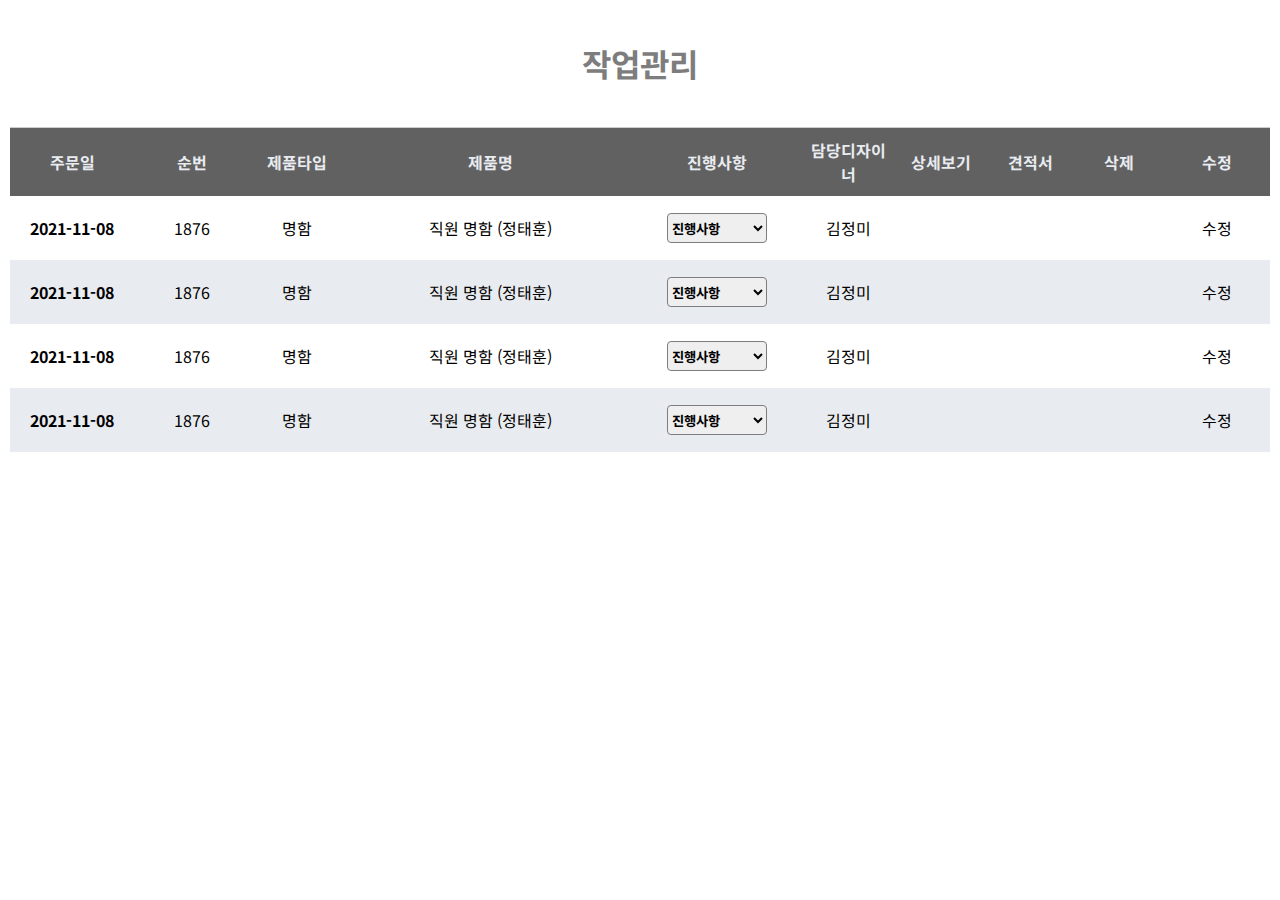
==== design_index.html @ ff5b4b22 "Table board" ====
<!doctype html>
<html lang="ko">
<head>
	<meta charset="UTF-8">
	<meta http-equiv="X-UA-Compatible" content="IE=edge">
    <meta name="viewport" content="width=device-width, initial-scale=1.0">
	 <!-- Fonts -->
    <link href="https://fonts.googleapis.com/css2?family=Noto+Sans+KR:wght@300;400;700;900&family=Rubik:wght@300;400;600;800&display=swap" rel="stylesheet">
    <!-- CSS Links -->
    <link rel="stylesheet" href="css/setting.css">
    <link rel="stylesheet" href="css/design_style.css">
    <!-- JS Link -->
    <script src="js/main.js" defer></script>
    <!-- FontAwsome CDN -->
    <link rel="stylesheet" href="https://use.fontawesome.com/releases/v5.15.4/css/all.css" integrity="sha384-DyZ88mC6Up2uqS4h/KRgHuoeGwBcD4Ng9SiP4dIRy0EXTlnuz47vAwmeGwVChigm" crossorigin="anonymous">
	<title>웹플 | 작업관리</title>
</head>
<body>
    <!-- Aside -->
    <aside class="navbar__aside">
        <!-- Nav -->
        <nav id="navbar">
            <button class="nav__times__toggle"><i class="fas fa-times"></i></button>
            <a href="#" class="navbar__logo">
                <h1 class="navbar__logo__h1">Webffle</h1>
            </a>
            <div class="profile__wrap">
                <div class="profile__img"></div>
                <h3 class="profile__info">JohnnyHong</h3><br />
                <h4 class="profile__class">Front-End-Engineer</h4>
            </div>
            <div class="navbar__list">
                <ul>
                    <li class="navbar__list__item"><a href="../main/index.php">메인</a></li>
                    <li class="navbar__list__item"><a href="#">거래처관리</a></li>
                    <li class="navbar__list__item"><a class="nav-now" href="#">작업관리</a></li>
                    <li class="navbar__list__item"><a href="#">수금관리</a></li>
                    <li class="navbar__list__item"><a href="#">거래명세서관리</a></li>
                    <li class="navbar__list__item"><a href="#">견적서관리</a></li>
                </ul>
            </div>
        </nav>
    </aside>
    <!-- Mobile Nav toggle -->
    <nav class="mobile__nav__toggle">
        <button class="nav__toggle"><i class="fas fa-bars"></i></button>
    </nav>
    <!-- 주문일 순번 제품타입 제품명 진행사항 담당디자이너 상세보기 견적서 삭제 수정 -->
    <!-- Main -->
    <header class="title">
        <h1 class="title__h1">작업관리</h1>
    </header>
    <main>
        <table class="work__ctrl">
            <thead>
                <tr>
                    <th scope="col">주문일</th>
                    <th scope="col">순번</th>
                    <th scope="col">제품타입</th>
                    <th scope="col" class="product__name">제품명</th>
                    <th scope="col">진행사항</th>
                    <th scope="col">담당디자이너</th>
                    <th scope="col" class="work__buttons">상세보기</th>
                    <th scope="col" class="work__buttons">견적서</th>
                    <th scope="col" class="work__buttons">삭제</th>
                    <th scope="col" class="work__buttons">수정</th>
                </tr>
            </thead>
            <tbody>
                <tr>
                    <th scope="row">2021-11-08</th>
                    <td>1876</td>
                    <td>명함</td>
                    <td>직원 명함 (정태훈)</td>
                    <td>
                        <select name="proceedings">
                            <option value="">진행사항</option>
                            <option>접수중</option>
                            <option>시안작업</option>
                            <option>보류</option>
                            <option>인쇄중</option>
                            <option>인쇄완료</option>
                            <option>후가공</option>
                            <option>배송준비중</option>
                            <option>배송완료</option>
                            <option>미결재</option>
                            <option>결재완료</option>
                        </select>
                    </td>
                    <td>김정미</td>
                    <td><i class="fas fa-search"></i></td>
                    <td><i class="fas fa-search"></i></td>
                    <td><i class="fas fa-trash"></i></td>
                    <td><button>수정</button></td>
                </tr>
                <tr>
                    <th scope="row">2021-11-08</th>
                    <td>1876</td>
                    <td>명함</td>
                    <td>직원 명함 (정태훈)</td>
                    <td>
                        <select name="proceedings">
                            <option value="">진행사항</option>
                            <option>접수중</option>
                            <option>시안작업</option>
                            <option>보류</option>
                            <option>인쇄중</option>
                            <option>인쇄완료</option>
                            <option>후가공</option>
                            <option>배송준비중</option>
                            <option>배송완료</option>
                            <option>미결재</option>
                            <option>결재완료</option>
                        </select>
                    </td>
                    <td>김정미</td>
                    <td><i class="fas fa-search"></i></td>
                    <td><i class="fas fa-search"></i></td>
                    <td><i class="fas fa-trash"></i></td>
                    <td><button>수정</button></td>
                </tr>
                <tr>
                    <th scope="row">2021-11-08</th>
                    <td>1876</td>
                    <td>명함</td>
                    <td>직원 명함 (정태훈)</td>
                    <td>
                        <select name="proceedings">
                            <option value="">진행사항</option>
                            <option>접수중</option>
                            <option>시안작업</option>
                            <option>보류</option>
                            <option>인쇄중</option>
                            <option>인쇄완료</option>
                            <option>후가공</option>
                            <option>배송준비중</option>
                            <option>배송완료</option>
                            <option>미결재</option>
                            <option>결재완료</option>
                        </select>
                    </td>
                    <td>김정미</td>
                    <td><i class="fas fa-search"></i></td>
                    <td><i class="fas fa-search"></i></td>
                    <td><i class="fas fa-trash"></i></td>
                    <td><button>수정</button></td>
                </tr>
                <tr>
                    <th scope="row">2021-11-08</th>
                    <td>1876</td>
                    <td>명함</td>
                    <td>직원 명함 (정태훈)</td>
                    <td>
                        <select name="proceedings">
                            <option value="">진행사항</option>
                            <option>접수중</option>
                            <option>시안작업</option>
                            <option>보류</option>
                            <option>인쇄중</option>
                            <option>인쇄완료</option>
                            <option>후가공</option>
                            <option>배송준비중</option>
                            <option>배송완료</option>
                            <option>미결재</option>
                            <option>결재완료</option>
                        </select>
                    </td>
                    <td>김정미</td>
                    <td><i class="fas fa-search"></i></td>
                    <td><i class="fas fa-search"></i></td>
                    <td><i class="fas fa-trash"></i></td>
                    <td><button>수정</button></td>
                </tr>
            </tbody>
        </table>
    </main>
</body>
</html>
---- css/setting.css ----
/* Variable */
:root {
    /* Colors */
    --color-orange: #de9228;
    --color-light-grey: #dee2e3;
    --color-dark-grey: #616161;
    --dd-color-grey: #7e7d7d;
    --highlight-grey: #E8EBEF;

    /* Font Family */
    --font-english: 'Rubik', sans-serif;
    --font-korean: 'Noto Sans KR', sans-serif;
  
    /* Font Weight */
    --total-weight-light: 300;
    --total-weight-Regular: 400;
  
    /* English Weight */
    --eng-weight-semi-bold: 600;
    --eng-weight-bold: 800;
  
    /* Korean Weight */
    --ko-weight-bold: 700;
    --ko-weight-black: 900;
}
---- css/design_style.css ----
* {
  -webkit-box-sizing: border-box;
          box-sizing: border-box;
}

body {
  overflow-x: hidden;
  margin: 0;
  padding: 0;
}

a {
  text-decoration: none;
}

ul, li {
  list-style: none;
}

button {
  font-family: "Noto Sans KR", sans-serif;
  background-color: transparent;
  cursor: pointer;
  border: none;
  outline: none;
}

aside {
  z-index: 600;
  position: absolute;
  left: 0;
  width: 200px;
  height: 100vh;
  background-color: #dee2e3;
}
aside nav {
  position: relative;
  margin-top: 100px;
}
aside nav .nav__times__toggle {
  display: none;
  position: absolute;
  font-size: 25px;
  top: -60px;
  left: 150px;
}
@media screen and (max-width: 1500px) {
  aside nav .nav__times__toggle {
    display: block;
  }
}
aside nav .navbar__logo {
  position: relative;
  left: 30px;
}
aside nav .navbar__logo .navbar__logo__h1 {
  font-family: "Rubik", sans-serif;
  font-weight: 800;
  color: orange;
  font-size: 35px;
}
aside nav .profile__wrap {
  display: -webkit-box;
  display: -ms-flexbox;
  display: flex;
  -webkit-box-orient: vertical;
  -webkit-box-direction: normal;
      -ms-flex-direction: column;
          flex-direction: column;
  -webkit-box-align: center;
      -ms-flex-align: center;
          align-items: center;
  font-family: "Noto Sans KR", sans-serif;
}
aside nav .profile__wrap .profile__img {
  background: url(../images/profile.jpg) no-repeat center/cover;
  width: 100px;
  height: 100px;
  border-radius: 50%;
}
aside nav .profile__wrap .profile__class {
  color: #7e7d7d;
  font-weight: 300;
  margin-top: -35px;
}
aside nav .navbar__list ul {
  display: -webkit-box;
  display: -ms-flexbox;
  display: flex;
  -webkit-box-orient: vertical;
  -webkit-box-direction: normal;
      -ms-flex-direction: column;
          flex-direction: column;
  gap: 25px;
}
aside nav .navbar__list ul li a {
  padding: 4px 10px;
  border-radius: 5px;
  font-family: "Noto Sans KR", sans-serif;
  font-weight: 400;
  font-size: 18px;
  color: #000;
  -webkit-transition: all 200ms ease-in-out;
  transition: all 200ms ease-in-out;
}
aside nav .navbar__list ul li a:hover, aside nav .navbar__list ul li a:focus {
  background-color: #de9228;
  color: #e8ebef;
}
aside nav .navbar__list ul li .nav-now {
  background-color: orange;
  color: #e8ebef;
}
@media screen and (max-width: 1500px) {
  aside {
    -webkit-transform: translateX(-300px);
            transform: translateX(-300px);
    opacity: 0;
    -webkit-transition: all 300ms ease-in-out;
    transition: all 300ms ease-in-out;
  }
}

.visible {
  display: block;
  opacity: 1;
  -webkit-transform: translateX(0px);
          transform: translateX(0px);
  -webkit-transition: all 300ms ease-in-out;
  transition: all 300ms ease-in-out;
}

.mobile__nav__toggle {
  position: fixed;
  z-index: 500;
}
.mobile__nav__toggle button {
  display: none;
  font-size: 30px;
  margin-top: 40px;
  margin-left: 40px;
}
@media screen and (max-width: 1500px) {
  .mobile__nav__toggle button {
    display: block;
  }
}

.title {
  display: -webkit-box;
  display: -ms-flexbox;
  display: flex;
  -webkit-box-pack: center;
      -ms-flex-pack: center;
          justify-content: center;
}
.title .title__h1 {
  font-family: "Noto Sans KR", sans-serif;
  color: #7e7d7d;
  margin-top: 40px;
}

main {
  display: -webkit-box;
  display: -ms-flexbox;
  display: flex;
  -webkit-box-pack: center;
      -ms-flex-pack: center;
          justify-content: center;
  max-width: 1400px;
  margin: auto;
}
main table {
  border-collapse: collapse;
  text-align: center;
  line-height: 1.5;
  border-top: 1px solid #ccc;
  margin: 20px 10px;
}
main table thead th {
  width: 150px;
  padding: 10px 5px;
  font-family: "Noto Sans KR", sans-serif;
  font-weight: 700;
  color: #e8ebef;
  background-color: #616161;
}
main table thead .product__name {
  width: 1000px;
  padding: 0px 50px;
}
main table tbody {
  font-family: "Noto Sans KR", sans-serif;
}
main table tbody th {
  width: 300px;
  padding: 20px;
}
main table tbody td {
  width: 350px;
  padding: 10px;
}
main table tbody td button {
  font-size: 16px;
}
main table tbody td select {
  width: 100px;
  height: 30px;
  border: 1px solid #7e7d7d;
  border-radius: 4px;
  font-family: "Noto Sans KR", sans-serif;
  font-weight: 700;
}
main table tbody tr:nth-of-type(even) {
  background-color: #e8ebef;
}

/*# sourceMappingURL=design_style.css.map */
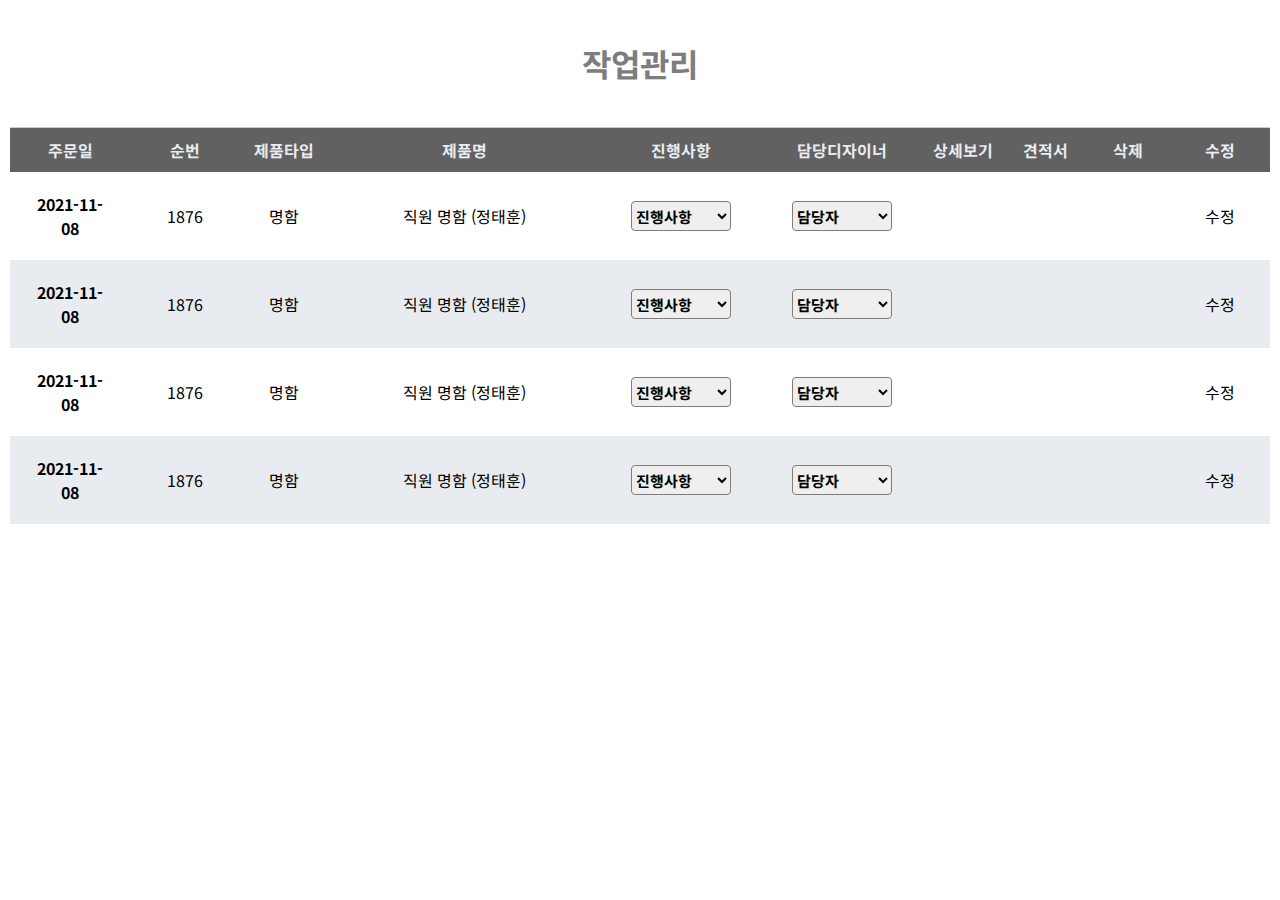
==== commit 961466bf: "Modify Board part & Responsive Max-width" ====
--- a/design_index.html
+++ b/design_index.html
@@ -87,85 +87,109 @@
                             <option>결재완료</option>
                         </select>
                     </td>
-                    <td>김정미</td>
-                    <td><i class="fas fa-search"></i></td>
-                    <td><i class="fas fa-search"></i></td>
-                    <td><i class="fas fa-trash"></i></td>
-                    <td><button>수정</button></td>
-                </tr>
-                <tr>
-                    <th scope="row">2021-11-08</th>
-                    <td>1876</td>
-                    <td>명함</td>
-                    <td>직원 명함 (정태훈)</td>
-                    <td>
-                        <select name="proceedings">
-                            <option value="">진행사항</option>
-                            <option>접수중</option>
-                            <option>시안작업</option>
-                            <option>보류</option>
-                            <option>인쇄중</option>
-                            <option>인쇄완료</option>
-                            <option>후가공</option>
-                            <option>배송준비중</option>
-                            <option>배송완료</option>
-                            <option>미결재</option>
-                            <option>결재완료</option>
-                        </select>
-                    </td>
-                    <td>김정미</td>
-                    <td><i class="fas fa-search"></i></td>
-                    <td><i class="fas fa-search"></i></td>
-                    <td><i class="fas fa-trash"></i></td>
-                    <td><button>수정</button></td>
-                </tr>
-                <tr>
-                    <th scope="row">2021-11-08</th>
-                    <td>1876</td>
-                    <td>명함</td>
-                    <td>직원 명함 (정태훈)</td>
-                    <td>
-                        <select name="proceedings">
-                            <option value="">진행사항</option>
-                            <option>접수중</option>
-                            <option>시안작업</option>
-                            <option>보류</option>
-                            <option>인쇄중</option>
-                            <option>인쇄완료</option>
-                            <option>후가공</option>
-                            <option>배송준비중</option>
-                            <option>배송완료</option>
-                            <option>미결재</option>
-                            <option>결재완료</option>
-                        </select>
-                    </td>
-                    <td>김정미</td>
-                    <td><i class="fas fa-search"></i></td>
-                    <td><i class="fas fa-search"></i></td>
-                    <td><i class="fas fa-trash"></i></td>
-                    <td><button>수정</button></td>
-                </tr>
-                <tr>
-                    <th scope="row">2021-11-08</th>
-                    <td>1876</td>
-                    <td>명함</td>
-                    <td>직원 명함 (정태훈)</td>
-                    <td>
-                        <select name="proceedings">
-                            <option value="">진행사항</option>
-                            <option>접수중</option>
-                            <option>시안작업</option>
-                            <option>보류</option>
-                            <option>인쇄중</option>
-                            <option>인쇄완료</option>
-                            <option>후가공</option>
-                            <option>배송준비중</option>
-                            <option>배송완료</option>
-                            <option>미결재</option>
-                            <option>결재완료</option>
-                        </select>
-                    </td>
-                    <td>김정미</td>
+                    <td>
+                        <select name="designer">
+                            <option value="">담당자</option>
+                            <option>홍준표</option>
+                            <option>김정미</option>            
+                        </select>
+                    </td>
+                    <td><i class="fas fa-search"></i></td>
+                    <td><i class="fas fa-search"></i></td>
+                    <td><i class="fas fa-trash"></i></td>
+                    <td><button>수정</button></td>
+                </tr>
+                <tr>
+                    <th scope="row">2021-11-08</th>
+                    <td>1876</td>
+                    <td>명함</td>
+                    <td>직원 명함 (정태훈)</td>
+                    <td>
+                        <select name="proceedings">
+                            <option value="">진행사항</option>
+                            <option>접수중</option>
+                            <option>시안작업</option>
+                            <option>보류</option>
+                            <option>인쇄중</option>
+                            <option>인쇄완료</option>
+                            <option>후가공</option>
+                            <option>배송준비중</option>
+                            <option>배송완료</option>
+                            <option>미결재</option>
+                            <option>결재완료</option>
+                        </select>
+                    </td>
+                    <td>
+                        <select name="designer">
+                            <option value="">담당자</option>
+                            <option>홍준표</option>
+                            <option>김정미</option>            
+                        </select>
+                    </td>
+                    <td><i class="fas fa-search"></i></td>
+                    <td><i class="fas fa-search"></i></td>
+                    <td><i class="fas fa-trash"></i></td>
+                    <td><button>수정</button></td>
+                </tr>
+                <tr>
+                    <th scope="row">2021-11-08</th>
+                    <td>1876</td>
+                    <td>명함</td>
+                    <td>직원 명함 (정태훈)</td>
+                    <td>
+                        <select name="proceedings">
+                            <option value="">진행사항</option>
+                            <option>접수중</option>
+                            <option>시안작업</option>
+                            <option>보류</option>
+                            <option>인쇄중</option>
+                            <option>인쇄완료</option>
+                            <option>후가공</option>
+                            <option>배송준비중</option>
+                            <option>배송완료</option>
+                            <option>미결재</option>
+                            <option>결재완료</option>
+                        </select>
+                    </td>
+                    <td>
+                        <select name="designer">
+                            <option value="">담당자</option>
+                            <option>홍준표</option>
+                            <option>김정미</option>            
+                        </select>
+                    </td>
+                    <td><i class="fas fa-search"></i></td>
+                    <td><i class="fas fa-search"></i></td>
+                    <td><i class="fas fa-trash"></i></td>
+                    <td><button>수정</button></td>
+                </tr>
+                <tr>
+                    <th scope="row">2021-11-08</th>
+                    <td>1876</td>
+                    <td>명함</td>
+                    <td>직원 명함 (정태훈)</td>
+                    <td>
+                        <select name="proceedings">
+                            <option value="">진행사항</option>
+                            <option>접수중</option>
+                            <option>시안작업</option>
+                            <option>보류</option>
+                            <option>인쇄중</option>
+                            <option>인쇄완료</option>
+                            <option>후가공</option>
+                            <option>배송준비중</option>
+                            <option>배송완료</option>
+                            <option>미결재</option>
+                            <option>결재완료</option>
+                        </select>
+                    </td>
+                    <td>
+                        <select name="designer">
+                            <option value="">담당자</option>
+                            <option>홍준표</option>
+                            <option>김정미</option>            
+                        </select>
+                    </td>
                     <td><i class="fas fa-search"></i></td>
                     <td><i class="fas fa-search"></i></td>
                     <td><i class="fas fa-trash"></i></td>
--- a/css/design_style.css
+++ b/css/design_style.css
@@ -32,6 +32,8 @@
   width: 200px;
   height: 100vh;
   background-color: #dee2e3;
+  -webkit-box-shadow: 6px 1px 9px 2px #7e7d7d;
+          box-shadow: 6px 1px 9px 2px #7e7d7d;
 }
 aside nav {
   position: relative;
@@ -44,7 +46,7 @@
   top: -60px;
   left: 150px;
 }
-@media screen and (max-width: 1500px) {
+@media screen and (max-width: 1600px) {
   aside nav .nav__times__toggle {
     display: block;
   }
@@ -111,7 +113,7 @@
   background-color: orange;
   color: #e8ebef;
 }
-@media screen and (max-width: 1500px) {
+@media screen and (max-width: 1600px) {
   aside {
     -webkit-transform: translateX(-300px);
             transform: translateX(-300px);
@@ -140,7 +142,7 @@
   margin-top: 40px;
   margin-left: 40px;
 }
-@media screen and (max-width: 1500px) {
+@media screen and (max-width: 1600px) {
   .mobile__nav__toggle button {
     display: block;
   }
@@ -204,6 +206,7 @@
   font-size: 16px;
 }
 main table tbody td select {
+  font-size: 15px;
   width: 100px;
   height: 30px;
   border: 1px solid #7e7d7d;
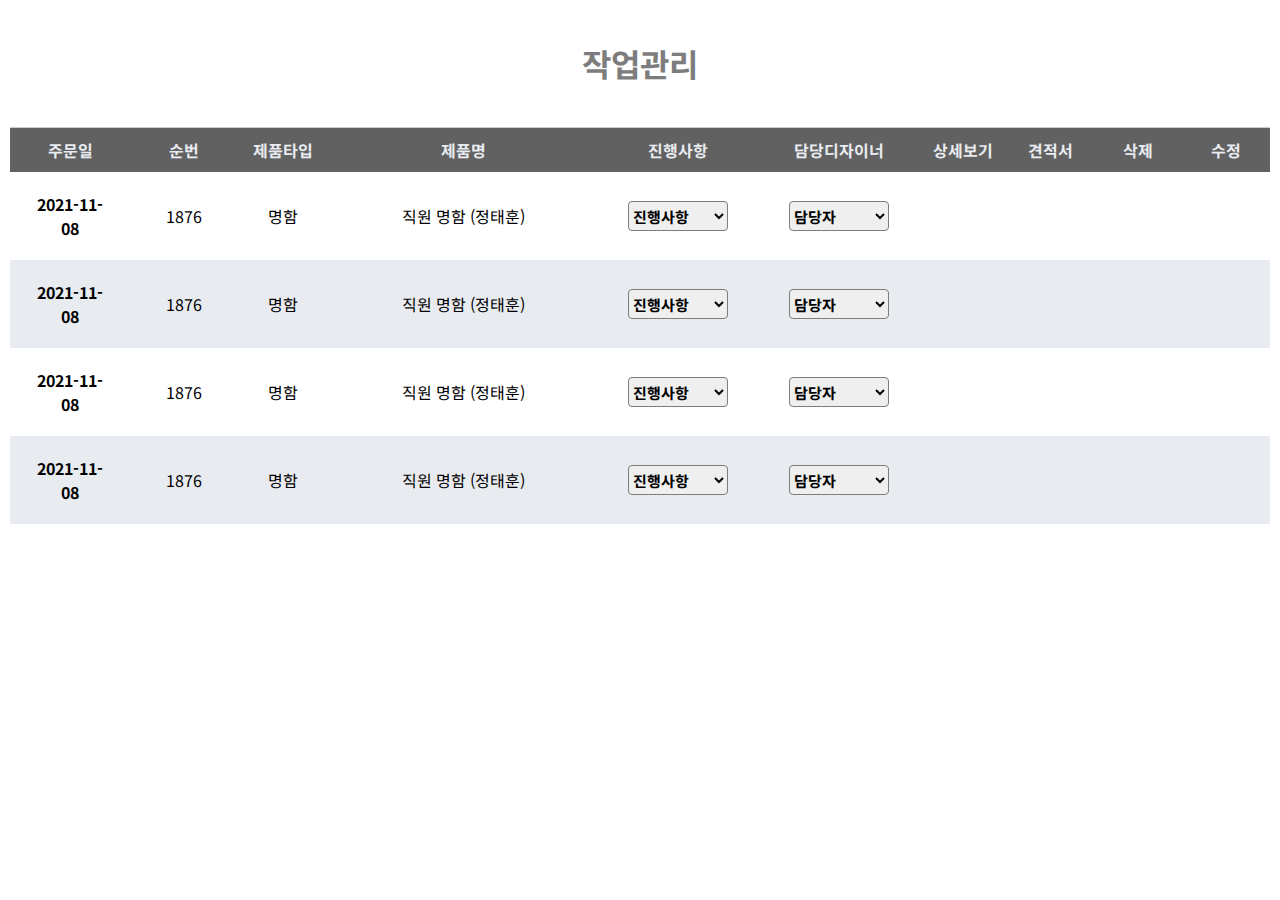
==== commit 467e550f: "modify text to button" ====
--- a/design_index.html
+++ b/design_index.html
@@ -94,106 +94,106 @@
                             <option>김정미</option>            
                         </select>
                     </td>
-                    <td><i class="fas fa-search"></i></td>
-                    <td><i class="fas fa-search"></i></td>
-                    <td><i class="fas fa-trash"></i></td>
-                    <td><button>수정</button></td>
-                </tr>
-                <tr>
-                    <th scope="row">2021-11-08</th>
-                    <td>1876</td>
-                    <td>명함</td>
-                    <td>직원 명함 (정태훈)</td>
-                    <td>
-                        <select name="proceedings">
-                            <option value="">진행사항</option>
-                            <option>접수중</option>
-                            <option>시안작업</option>
-                            <option>보류</option>
-                            <option>인쇄중</option>
-                            <option>인쇄완료</option>
-                            <option>후가공</option>
-                            <option>배송준비중</option>
-                            <option>배송완료</option>
-                            <option>미결재</option>
-                            <option>결재완료</option>
-                        </select>
-                    </td>
-                    <td>
-                        <select name="designer">
-                            <option value="">담당자</option>
-                            <option>홍준표</option>
-                            <option>김정미</option>            
-                        </select>
-                    </td>
-                    <td><i class="fas fa-search"></i></td>
-                    <td><i class="fas fa-search"></i></td>
-                    <td><i class="fas fa-trash"></i></td>
-                    <td><button>수정</button></td>
-                </tr>
-                <tr>
-                    <th scope="row">2021-11-08</th>
-                    <td>1876</td>
-                    <td>명함</td>
-                    <td>직원 명함 (정태훈)</td>
-                    <td>
-                        <select name="proceedings">
-                            <option value="">진행사항</option>
-                            <option>접수중</option>
-                            <option>시안작업</option>
-                            <option>보류</option>
-                            <option>인쇄중</option>
-                            <option>인쇄완료</option>
-                            <option>후가공</option>
-                            <option>배송준비중</option>
-                            <option>배송완료</option>
-                            <option>미결재</option>
-                            <option>결재완료</option>
-                        </select>
-                    </td>
-                    <td>
-                        <select name="designer">
-                            <option value="">담당자</option>
-                            <option>홍준표</option>
-                            <option>김정미</option>            
-                        </select>
-                    </td>
-                    <td><i class="fas fa-search"></i></td>
-                    <td><i class="fas fa-search"></i></td>
-                    <td><i class="fas fa-trash"></i></td>
-                    <td><button>수정</button></td>
-                </tr>
-                <tr>
-                    <th scope="row">2021-11-08</th>
-                    <td>1876</td>
-                    <td>명함</td>
-                    <td>직원 명함 (정태훈)</td>
-                    <td>
-                        <select name="proceedings">
-                            <option value="">진행사항</option>
-                            <option>접수중</option>
-                            <option>시안작업</option>
-                            <option>보류</option>
-                            <option>인쇄중</option>
-                            <option>인쇄완료</option>
-                            <option>후가공</option>
-                            <option>배송준비중</option>
-                            <option>배송완료</option>
-                            <option>미결재</option>
-                            <option>결재완료</option>
-                        </select>
-                    </td>
-                    <td>
-                        <select name="designer">
-                            <option value="">담당자</option>
-                            <option>홍준표</option>
-                            <option>김정미</option>            
-                        </select>
-                    </td>
-                    <td><i class="fas fa-search"></i></td>
-                    <td><i class="fas fa-search"></i></td>
-                    <td><i class="fas fa-trash"></i></td>
-                    <td><button>수정</button></td>
+                    <td><button><i class="fas fa-search"></i></button></td>
+                    <td><button><i class="fas fa-search"></i></button></td>
+                    <td><button><i class="fas fa-trash"></i></button></td>
+                    <td><button><i class="fas fa-edit"></i></button></td>
+                </tr>
+                <tr>
+                    <th scope="row">2021-11-08</th>
+                    <td>1876</td>
+                    <td>명함</td>
+                    <td>직원 명함 (정태훈)</td>
+                    <td>
+                        <select name="proceedings">
+                            <option value="">진행사항</option>
+                            <option>접수중</option>
+                            <option>시안작업</option>
+                            <option>보류</option>
+                            <option>인쇄중</option>
+                            <option>인쇄완료</option>
+                            <option>후가공</option>
+                            <option>배송준비중</option>
+                            <option>배송완료</option>
+                            <option>미결재</option>
+                            <option>결재완료</option>
+                        </select>
+                    </td>
+                    <td>
+                        <select name="designer">
+                            <option value="">담당자</option>
+                            <option>홍준표</option>
+                            <option>김정미</option>            
+                        </select>
+                    </td>
+                    <td><button><i class="fas fa-search"></i></button></td>
+                    <td><button><i class="fas fa-search"></i></button></td>
+                    <td><button><i class="fas fa-trash"></i></button></td>
+                    <td><button><i class="fas fa-edit"></i></button></td>
+                </tr>
+                <tr>
+                    <th scope="row">2021-11-08</th>
+                    <td>1876</td>
+                    <td>명함</td>
+                    <td>직원 명함 (정태훈)</td>
+                    <td>
+                        <select name="proceedings">
+                            <option value="">진행사항</option>
+                            <option>접수중</option>
+                            <option>시안작업</option>
+                            <option>보류</option>
+                            <option>인쇄중</option>
+                            <option>인쇄완료</option>
+                            <option>후가공</option>
+                            <option>배송준비중</option>
+                            <option>배송완료</option>
+                            <option>미결재</option>
+                            <option>결재완료</option>
+                        </select>
+                    </td>
+                    <td>
+                        <select name="designer">
+                            <option value="">담당자</option>
+                            <option>홍준표</option>
+                            <option>김정미</option>            
+                        </select>
+                    </td>
+                    <td><button><i class="fas fa-search"></i></button></td>
+                    <td><button><i class="fas fa-search"></i></button></td>
+                    <td><button><i class="fas fa-trash"></i></button></td>
+                    <td><button><i class="fas fa-edit"></i></button></td>
+                </tr>
+                <tr>
+                    <th scope="row">2021-11-08</th>
+                    <td>1876</td>
+                    <td>명함</td>
+                    <td>직원 명함 (정태훈)</td>
+                    <td>
+                        <select name="proceedings">
+                            <option value="">진행사항</option>
+                            <option>접수중</option>
+                            <option>시안작업</option>
+                            <option>보류</option>
+                            <option>인쇄중</option>
+                            <option>인쇄완료</option>
+                            <option>후가공</option>
+                            <option>배송준비중</option>
+                            <option>배송완료</option>
+                            <option>미결재</option>
+                            <option>결재완료</option>
+                        </select>
+                    </td>
+                    <td>
+                        <select name="designer">
+                            <option value="">담당자</option>
+                            <option>홍준표</option>
+                            <option>김정미</option>            
+                        </select>
+                    </td>
+                    <td><button><i class="fas fa-search"></i></button></td>
+                    <td><button><i class="fas fa-search"></i></button></td>
+                    <td><button><i class="fas fa-trash"></i></button></td>
+                    <td><button><i class="fas fa-edit"></i></button></td>
                 </tr>
             </tbody>
         </table>
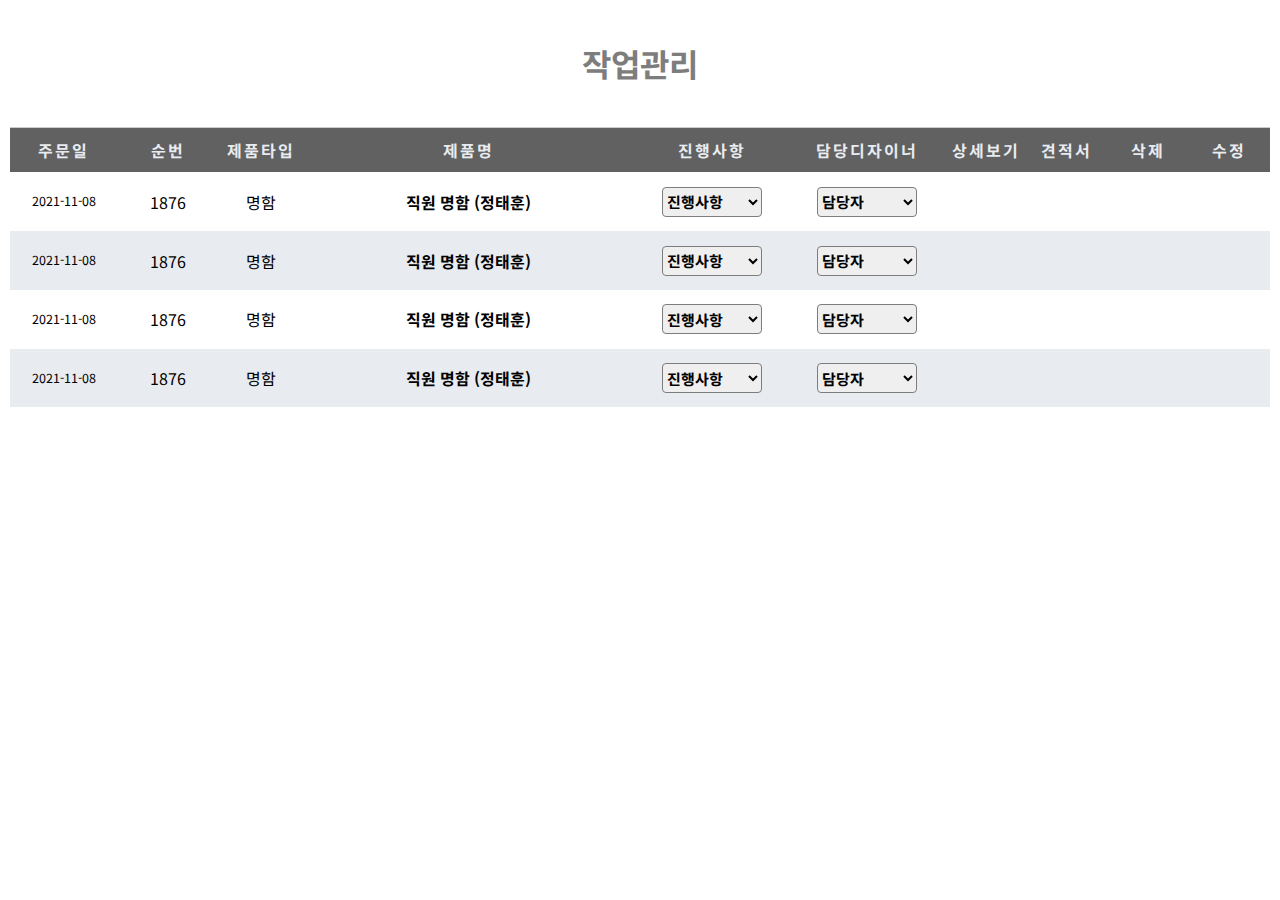
==== commit 680b971f: "layer pop up basic part" ====
--- a/design_index.html
+++ b/design_index.html
@@ -45,13 +45,14 @@
     <nav class="mobile__nav__toggle">
         <button class="nav__toggle"><i class="fas fa-bars"></i></button>
     </nav>
-    <!-- 주문일 순번 제품타입 제품명 진행사항 담당디자이너 상세보기 견적서 삭제 수정 -->
     <!-- Main -->
     <header class="title">
         <h1 class="title__h1">작업관리</h1>
     </header>
     <main>
+        <!-- Table -->
         <table class="work__ctrl">
+            <!-- thead -->
             <thead>
                 <tr>
                     <th scope="col">주문일</th>
@@ -66,137 +67,145 @@
                     <th scope="col" class="work__buttons">수정</th>
                 </tr>
             </thead>
+            <!-- tbody -->
             <tbody>
                 <tr>
                     <th scope="row">2021-11-08</th>
                     <td>1876</td>
                     <td>명함</td>
-                    <td>직원 명함 (정태훈)</td>
-                    <td>
-                        <select name="proceedings">
-                            <option value="">진행사항</option>
-                            <option>접수중</option>
-                            <option>시안작업</option>
-                            <option>보류</option>
-                            <option>인쇄중</option>
-                            <option>인쇄완료</option>
-                            <option>후가공</option>
-                            <option>배송준비중</option>
-                            <option>배송완료</option>
-                            <option>미결재</option>
-                            <option>결재완료</option>
-                        </select>
-                    </td>
-                    <td>
-                        <select name="designer">
-                            <option value="">담당자</option>
-                            <option>홍준표</option>
-                            <option>김정미</option>            
-                        </select>
-                    </td>
-                    <td><button><i class="fas fa-search"></i></button></td>
-                    <td><button><i class="fas fa-search"></i></button></td>
-                    <td><button><i class="fas fa-trash"></i></button></td>
-                    <td><button><i class="fas fa-edit"></i></button></td>
-                </tr>
-                <tr>
-                    <th scope="row">2021-11-08</th>
-                    <td>1876</td>
-                    <td>명함</td>
-                    <td>직원 명함 (정태훈)</td>
-                    <td>
-                        <select name="proceedings">
-                            <option value="">진행사항</option>
-                            <option>접수중</option>
-                            <option>시안작업</option>
-                            <option>보류</option>
-                            <option>인쇄중</option>
-                            <option>인쇄완료</option>
-                            <option>후가공</option>
-                            <option>배송준비중</option>
-                            <option>배송완료</option>
-                            <option>미결재</option>
-                            <option>결재완료</option>
-                        </select>
-                    </td>
-                    <td>
-                        <select name="designer">
-                            <option value="">담당자</option>
-                            <option>홍준표</option>
-                            <option>김정미</option>            
-                        </select>
-                    </td>
-                    <td><button><i class="fas fa-search"></i></button></td>
-                    <td><button><i class="fas fa-search"></i></button></td>
-                    <td><button><i class="fas fa-trash"></i></button></td>
-                    <td><button><i class="fas fa-edit"></i></button></td>
-                </tr>
-                <tr>
-                    <th scope="row">2021-11-08</th>
-                    <td>1876</td>
-                    <td>명함</td>
-                    <td>직원 명함 (정태훈)</td>
-                    <td>
-                        <select name="proceedings">
-                            <option value="">진행사항</option>
-                            <option>접수중</option>
-                            <option>시안작업</option>
-                            <option>보류</option>
-                            <option>인쇄중</option>
-                            <option>인쇄완료</option>
-                            <option>후가공</option>
-                            <option>배송준비중</option>
-                            <option>배송완료</option>
-                            <option>미결재</option>
-                            <option>결재완료</option>
-                        </select>
-                    </td>
-                    <td>
-                        <select name="designer">
-                            <option value="">담당자</option>
-                            <option>홍준표</option>
-                            <option>김정미</option>            
-                        </select>
-                    </td>
-                    <td><button><i class="fas fa-search"></i></button></td>
-                    <td><button><i class="fas fa-search"></i></button></td>
-                    <td><button><i class="fas fa-trash"></i></button></td>
-                    <td><button><i class="fas fa-edit"></i></button></td>
-                </tr>
-                <tr>
-                    <th scope="row">2021-11-08</th>
-                    <td>1876</td>
-                    <td>명함</td>
-                    <td>직원 명함 (정태훈)</td>
-                    <td>
-                        <select name="proceedings">
-                            <option value="">진행사항</option>
-                            <option>접수중</option>
-                            <option>시안작업</option>
-                            <option>보류</option>
-                            <option>인쇄중</option>
-                            <option>인쇄완료</option>
-                            <option>후가공</option>
-                            <option>배송준비중</option>
-                            <option>배송완료</option>
-                            <option>미결재</option>
-                            <option>결재완료</option>
-                        </select>
-                    </td>
-                    <td>
-                        <select name="designer">
-                            <option value="">담당자</option>
-                            <option>홍준표</option>
-                            <option>김정미</option>            
-                        </select>
-                    </td>
-                    <td><button><i class="fas fa-search"></i></button></td>
+                    <td class="tbody__product__name">직원 명함 (정태훈)</td>
+                    <td>
+                        <select name="proceedings">
+                            <option value="">진행사항</option>
+                            <option>접수중</option>
+                            <option>시안작업</option>
+                            <option>보류</option>
+                            <option>인쇄중</option>
+                            <option>인쇄완료</option>
+                            <option>후가공</option>
+                            <option>배송준비중</option>
+                            <option>배송완료</option>
+                            <option>미결재</option>
+                            <option>결재완료</option>
+                        </select>
+                    </td>
+                    <td>
+                        <select name="designer">
+                            <option value="">담당자</option>
+                            <option>홍준표</option>
+                            <option>김정미</option>            
+                        </select>
+                    </td>
+                    <td><button class="detail"><i class="fas fa-search"></i></button></td>
+                    <td><button><i class="fas fa-search"></i></button></td>
+                    <td><button><i class="fas fa-trash"></i></button></td>
+                    <td><button><i class="fas fa-edit"></i></button></td>
+                </tr>
+                <tr>
+                    <th scope="row">2021-11-08</th>
+                    <td>1876</td>
+                    <td>명함</td>
+                    <td class="tbody__product__name">직원 명함 (정태훈)</td>
+                    <td>
+                        <select name="proceedings">
+                            <option value="">진행사항</option>
+                            <option>접수중</option>
+                            <option>시안작업</option>
+                            <option>보류</option>
+                            <option>인쇄중</option>
+                            <option>인쇄완료</option>
+                            <option>후가공</option>
+                            <option>배송준비중</option>
+                            <option>배송완료</option>
+                            <option>미결재</option>
+                            <option>결재완료</option>
+                        </select>
+                    </td>
+                    <td>
+                        <select name="designer">
+                            <option value="">담당자</option>
+                            <option>홍준표</option>
+                            <option>김정미</option>            
+                        </select>
+                    </td>
+                    <td><button class="detail"><i class="fas fa-search"></i></button></td>
+                    <td><button><i class="fas fa-search"></i></button></td>
+                    <td><button><i class="fas fa-trash"></i></button></td>
+                    <td><button><i class="fas fa-edit"></i></button></td>
+                </tr>
+                <tr>
+                    <th scope="row">2021-11-08</th>
+                    <td>1876</td>
+                    <td>명함</td>
+                    <td class="tbody__product__name">직원 명함 (정태훈)</td>
+                    <td>
+                        <select name="proceedings">
+                            <option value="">진행사항</option>
+                            <option>접수중</option>
+                            <option>시안작업</option>
+                            <option>보류</option>
+                            <option>인쇄중</option>
+                            <option>인쇄완료</option>
+                            <option>후가공</option>
+                            <option>배송준비중</option>
+                            <option>배송완료</option>
+                            <option>미결재</option>
+                            <option>결재완료</option>
+                        </select>
+                    </td>
+                    <td>
+                        <select name="designer">
+                            <option value="">담당자</option>
+                            <option>홍준표</option>
+                            <option>김정미</option>            
+                        </select>
+                    </td>
+                    <td><button class="detail"><i class="fas fa-search"></i></button></td>
+                    <td><button><i class="fas fa-search"></i></button></td>
+                    <td><button><i class="fas fa-trash"></i></button></td>
+                    <td><button><i class="fas fa-edit"></i></button></td>
+                </tr>
+                <tr>
+                    <th scope="row">2021-11-08</th>
+                    <td>1876</td>
+                    <td>명함</td>
+                    <td class="tbody__product__name">직원 명함 (정태훈)</td>
+                    <td>
+                        <select name="proceedings">
+                            <option value="">진행사항</option>
+                            <option>접수중</option>
+                            <option>시안작업</option>
+                            <option>보류</option>
+                            <option>인쇄중</option>
+                            <option>인쇄완료</option>
+                            <option>후가공</option>
+                            <option>배송준비중</option>
+                            <option>배송완료</option>
+                            <option>미결재</option>
+                            <option>결재완료</option>
+                        </select>
+                    </td>
+                    <td>
+                        <select name="designer">
+                            <option value="">담당자</option>
+                            <option>홍준표</option>
+                            <option>김정미</option>            
+                        </select>
+                    </td>
+                    <td><button class="detail"><i class="fas fa-search"></i></button></td>
                     <td><button><i class="fas fa-search"></i></button></td>
                     <td><button><i class="fas fa-trash"></i></button></td>
                     <td><button><i class="fas fa-edit"></i></button></td>
                 </tr>
             </tbody>
         </table>
+        <!-- Layer pop-up -->
+        <section class="layerPopUp">    
+            <button class="layerPopUp__times"><i class="fas fa-times"></i></button>
+            <div class="">
+                
+            </div>
+        </section>
     </main>
 </body>
 </html>--- a/css/design_style.css
+++ b/css/design_style.css
@@ -169,7 +169,8 @@
   -webkit-box-pack: center;
       -ms-flex-pack: center;
           justify-content: center;
-  max-width: 1400px;
+  position: relative;
+  max-width: 1300px;
   margin: auto;
 }
 main table {
@@ -186,17 +187,23 @@
   font-weight: 700;
   color: #e8ebef;
   background-color: #616161;
+  letter-spacing: 2px;
 }
 main table thead .product__name {
-  width: 1000px;
+  width: 1500px;
   padding: 0px 50px;
 }
 main table tbody {
   font-family: "Noto Sans KR", sans-serif;
 }
 main table tbody th {
+  font-weight: 400;
+  font-size: 12.5px;
   width: 300px;
   padding: 20px;
+}
+main table tbody .tbody__product__name {
+  font-weight: 700;
 }
 main table tbody td {
   width: 350px;
@@ -217,5 +224,38 @@
 main table tbody tr:nth-of-type(even) {
   background-color: #e8ebef;
 }
+main .layerPopUp {
+  position: absolute;
+  width: 1200px;
+  height: 850px;
+  background-color: #fff;
+  -webkit-box-shadow: 5px 5px 13px -4px #616161;
+          box-shadow: 5px 5px 13px -4px #616161;
+  opacity: 0;
+  -webkit-transform: translateY(-1000px);
+          transform: translateY(-1000px);
+  -webkit-transition: all 400ms ease-in-out;
+  transition: all 400ms ease-in-out;
+}
+main .layerPopUp .layerPopUp__times {
+  font-size: 30px;
+  color: #616161;
+  float: right;
+  margin: 10px 20px;
+  -webkit-transition: all 200ms ease-in-out;
+  transition: all 200ms ease-in-out;
+}
+main .layerPopUp .layerPopUp__times:hover, main .layerPopUp .layerPopUp__times:focus {
+  color: #de9228;
+  -webkit-transition: all 200ms ease-in-out;
+  transition: all 200ms ease-in-out;
+}
+main .layer__event {
+  -webkit-transform: translateY(0);
+          transform: translateY(0);
+  opacity: 1;
+  -webkit-transition: all 400ms ease-in-out;
+  transition: all 400ms ease-in-out;
+}
 
 /*# sourceMappingURL=design_style.css.map */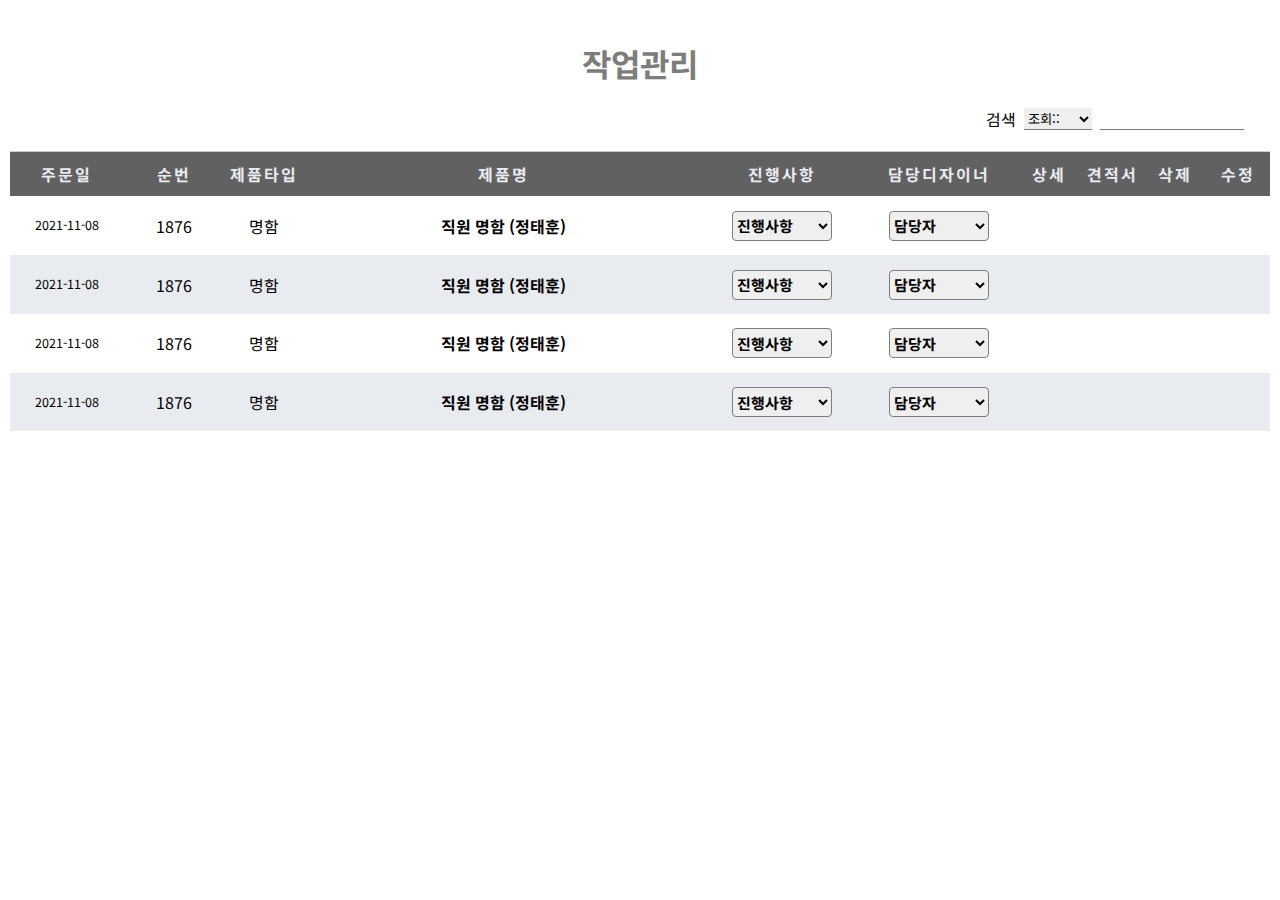
==== commit 57e35d01: "Search add" ====
--- a/design_index.html
+++ b/design_index.html
@@ -50,6 +50,19 @@
         <h1 class="title__h1">작업관리</h1>
     </header>
     <main>
+        <!-- Search -->
+        <section class="search__section">
+            <label for="search">검색</label>
+            <select name="searchType" id="search__select">
+                <option value="">조회::</option>
+                <option>주문일</option>
+                <option>순번</option>
+                <option>제품타입</option>
+                <option>제품명</option>
+            </select>
+            <input type="search" id="search" name="search">
+            <button class="search__icon"><i class="fas fa-search"></i></button>
+        </section>
         <!-- Table -->
         <table class="work__ctrl">
             <!-- thead -->
@@ -61,10 +74,10 @@
                     <th scope="col" class="product__name">제품명</th>
                     <th scope="col">진행사항</th>
                     <th scope="col">담당디자이너</th>
-                    <th scope="col" class="work__buttons">상세보기</th>
-                    <th scope="col" class="work__buttons">견적서</th>
-                    <th scope="col" class="work__buttons">삭제</th>
-                    <th scope="col" class="work__buttons">수정</th>
+                    <th scope="col" class="work__buttons__title">상세</th>
+                    <th scope="col" class="work__buttons__title">견적서</th>
+                    <th scope="col" class="work__buttons__title">삭제</th>
+                    <th scope="col" class="work__buttons__title">수정</th>
                 </tr>
             </thead>
             <!-- tbody -->
@@ -77,102 +90,106 @@
                     <td>
                         <select name="proceedings">
                             <option value="">진행사항</option>
-                            <option>접수중</option>
-                            <option>시안작업</option>
-                            <option>보류</option>
-                            <option>인쇄중</option>
-                            <option>인쇄완료</option>
-                            <option>후가공</option>
-                            <option>배송준비중</option>
-                            <option>배송완료</option>
-                            <option>미결재</option>
-                            <option>결재완료</option>
-                        </select>
-                    </td>
-                    <td>
-                        <select name="designer">
-                            <option value="">담당자</option>
-                            <option>홍준표</option>
-                            <option>김정미</option>            
-                        </select>
-                    </td>
-                    <td><button class="detail"><i class="fas fa-search"></i></button></td>
-                    <td><button><i class="fas fa-search"></i></button></td>
-                    <td><button><i class="fas fa-trash"></i></button></td>
-                    <td><button><i class="fas fa-edit"></i></button></td>
-                </tr>
-                <tr>
-                    <th scope="row">2021-11-08</th>
-                    <td>1876</td>
-                    <td>명함</td>
-                    <td class="tbody__product__name">직원 명함 (정태훈)</td>
-                    <td>
-                        <select name="proceedings">
-                            <option value="">진행사항</option>
-                            <option>접수중</option>
-                            <option>시안작업</option>
-                            <option>보류</option>
-                            <option>인쇄중</option>
-                            <option>인쇄완료</option>
-                            <option>후가공</option>
-                            <option>배송준비중</option>
-                            <option>배송완료</option>
-                            <option>미결재</option>
-                            <option>결재완료</option>
-                        </select>
-                    </td>
-                    <td>
-                        <select name="designer">
-                            <option value="">담당자</option>
-                            <option>홍준표</option>
-                            <option>김정미</option>            
-                        </select>
-                    </td>
-                    <td><button class="detail"><i class="fas fa-search"></i></button></td>
-                    <td><button><i class="fas fa-search"></i></button></td>
-                    <td><button><i class="fas fa-trash"></i></button></td>
-                    <td><button><i class="fas fa-edit"></i></button></td>
-                </tr>
-                <tr>
-                    <th scope="row">2021-11-08</th>
-                    <td>1876</td>
-                    <td>명함</td>
-                    <td class="tbody__product__name">직원 명함 (정태훈)</td>
-                    <td>
-                        <select name="proceedings">
-                            <option value="">진행사항</option>
-                            <option>접수중</option>
-                            <option>시안작업</option>
-                            <option>보류</option>
-                            <option>인쇄중</option>
-                            <option>인쇄완료</option>
-                            <option>후가공</option>
-                            <option>배송준비중</option>
-                            <option>배송완료</option>
-                            <option>미결재</option>
-                            <option>결재완료</option>
-                        </select>
-                    </td>
-                    <td>
-                        <select name="designer">
-                            <option value="">담당자</option>
-                            <option>홍준표</option>
-                            <option>김정미</option>            
-                        </select>
-                    </td>
-                    <td><button class="detail"><i class="fas fa-search"></i></button></td>
-                    <td><button><i class="fas fa-search"></i></button></td>
-                    <td><button><i class="fas fa-trash"></i></button></td>
-                    <td><button><i class="fas fa-edit"></i></button></td>
-                </tr>
-                <tr>
-                    <th scope="row">2021-11-08</th>
-                    <td>1876</td>
-                    <td>명함</td>
-                    <td class="tbody__product__name">직원 명함 (정태훈)</td>
-                    <td>
-                        <select name="proceedings">
-                            <option value="">진행사항</option>
+                            <option class="emergency">중요</option>
+                            <option>접수중</option>
+                            <option>시안작업</option>
+                            <option>보류</option>
+                            <option>인쇄중</option>
+                            <option>인쇄완료</option>
+                            <option>후가공</option>
+                            <option>배송준비중</option>
+                            <option>배송완료</option>
+                            <option>미결재</option>
+                            <option>결재완료</option>
+                        </select>
+                    </td>
+                    <td>
+                        <select name="designer">
+                            <option value="">담당자</option>
+                            <option>홍준표</option>
+                            <option>김정미</option>            
+                        </select>
+                    </td>
+                    <td><button class="detail"><i class="fas fa-search"></i></button></td>
+                    <td><button><i class="fas fa-search"></i></button></td>
+                    <td><button><i class="fas fa-trash"></i></button></td>
+                    <td><button><i class="fas fa-edit"></i></button></td>
+                </tr>
+                <tr>
+                    <th scope="row">2021-11-08</th>
+                    <td>1876</td>
+                    <td>명함</td>
+                    <td class="tbody__product__name">직원 명함 (정태훈)</td>
+                    <td>
+                        <select name="proceedings">
+                            <option value="">진행사항</option>
+                            <option class="emergency">중요</option>
+                            <option>접수중</option>
+                            <option>시안작업</option>
+                            <option>보류</option>
+                            <option>인쇄중</option>
+                            <option>인쇄완료</option>
+                            <option>후가공</option>
+                            <option>배송준비중</option>
+                            <option>배송완료</option>
+                            <option>미결재</option>
+                            <option>결재완료</option>
+                        </select>
+                    </td>
+                    <td>
+                        <select name="designer">
+                            <option value="">담당자</option>
+                            <option>홍준표</option>
+                            <option>김정미</option>            
+                        </select>
+                    </td>
+                    <td><button class="detail"><i class="fas fa-search"></i></button></td>
+                    <td><button><i class="fas fa-search"></i></button></td>
+                    <td><button><i class="fas fa-trash"></i></button></td>
+                    <td><button><i class="fas fa-edit"></i></button></td>
+                </tr>
+                <tr>
+                    <th scope="row">2021-11-08</th>
+                    <td>1876</td>
+                    <td>명함</td>
+                    <td class="tbody__product__name">직원 명함 (정태훈)</td>
+                    <td>
+                        <select name="proceedings">
+                            <option value="">진행사항</option>
+                            <option class="emergency">중요</option>
+                            <option>접수중</option>
+                            <option>시안작업</option>
+                            <option>보류</option>
+                            <option>인쇄중</option>
+                            <option>인쇄완료</option>
+                            <option>후가공</option>
+                            <option>배송준비중</option>
+                            <option>배송완료</option>
+                            <option>미결재</option>
+                            <option>결재완료</option>
+                        </select>
+                    </td>
+                    <td>
+                        <select name="designer">
+                            <option value="">담당자</option>
+                            <option>홍준표</option>
+                            <option>김정미</option>            
+                        </select>
+                    </td>
+                    <td><button class="detail"><i class="fas fa-search"></i></button></td>
+                    <td><button><i class="fas fa-search"></i></button></td>
+                    <td><button><i class="fas fa-trash"></i></button></td>
+                    <td><button><i class="fas fa-edit"></i></button></td>
+                </tr>
+                <tr>
+                    <th scope="row">2021-11-08</th>
+                    <td>1876</td>
+                    <td>명함</td>
+                    <td class="tbody__product__name">직원 명함 (정태훈)</td>
+                    <td>
+                        <select name="proceedings">
+                            <option value="">진행사항</option>
+                            <option class="emergency">중요</option>
                             <option>접수중</option>
                             <option>시안작업</option>
                             <option>보류</option>
--- a/css/design_style.css
+++ b/css/design_style.css
@@ -166,12 +166,41 @@
   display: -webkit-box;
   display: -ms-flexbox;
   display: flex;
-  -webkit-box-pack: center;
-      -ms-flex-pack: center;
-          justify-content: center;
+  -webkit-box-orient: vertical;
+  -webkit-box-direction: normal;
+      -ms-flex-direction: column;
+          flex-direction: column;
+  -ms-flex-line-pack: center;
+      align-content: center;
   position: relative;
   max-width: 1300px;
   margin: auto;
+}
+main .search__section {
+  display: -webkit-box;
+  display: -ms-flexbox;
+  display: flex;
+  -webkit-box-pack: end;
+      -ms-flex-pack: end;
+          justify-content: flex-end;
+  -webkit-box-align: center;
+      -ms-flex-align: center;
+          align-items: center;
+}
+main .search__section label, main .search__section select, main .search__section input {
+  margin: 0 4px;
+  font-family: "Noto Sans KR", sans-serif;
+}
+main .search__section #search__select {
+  border: 0;
+  border-bottom: 1px solid #7e7d7d;
+}
+main .search__section #search {
+  border: 0;
+  border-bottom: 1px solid #7e7d7d;
+}
+main .search__section button {
+  margin-right: 20px;
 }
 main table {
   border-collapse: collapse;
@@ -181,7 +210,7 @@
   margin: 20px 10px;
 }
 main table thead th {
-  width: 150px;
+  width: 500px;
   padding: 10px 5px;
   font-family: "Noto Sans KR", sans-serif;
   font-weight: 700;
@@ -190,8 +219,11 @@
   letter-spacing: 2px;
 }
 main table thead .product__name {
-  width: 1500px;
+  width: 3000px;
   padding: 0px 50px;
+}
+main table thead .work__buttons__title {
+  width: 20px;
 }
 main table tbody {
   font-family: "Noto Sans KR", sans-serif;
